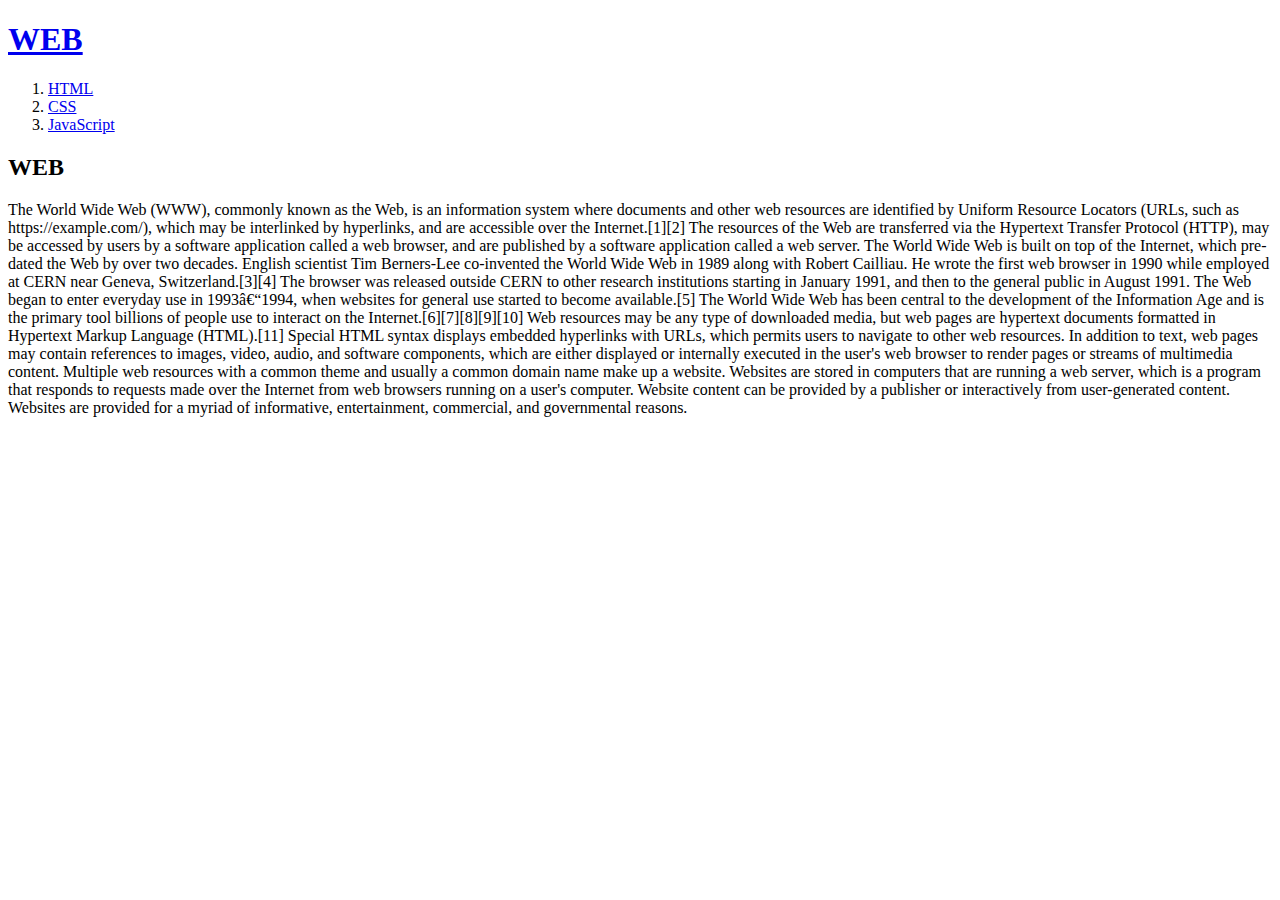
==== index.html @ 94445b29 "웹사이트 완성" ====
<!DOCTYPE html>
<html>
<head>
    <title>WEB1 - Welcome</title>
    <meta charset="=utf-8">
</head>

<body>
    <h1><a href="index.html">WEB</a></h1>
    <ol>
        <li><a href="1.html">HTML</a></li>
        <li><a href="2.html">CSS</a></li>
        <li><a href="3.html">JavaScript</a></li>
    </ol>
    <h2>WEB</h2>
    <p>
        The World Wide Web (WWW), commonly known as the Web, is an information system where documents and other web resources are identified by Uniform Resource Locators (URLs, such as https://example.com/), which may be interlinked by hyperlinks, and are accessible over the Internet.[1][2] The resources of the Web are transferred via the Hypertext Transfer Protocol (HTTP), may be accessed by users by a software application called a web browser, and are published by a software application called a web server. The World Wide Web is built on top of the Internet, which pre-dated the Web by over two decades.
        English scientist Tim Berners-Lee co-invented the World Wide Web in 1989 along with Robert Cailliau. He wrote the first web browser in 1990 while employed at CERN near Geneva, Switzerland.[3][4] The browser was released outside CERN to other research institutions starting in January 1991, and then to the general public in August 1991. The Web began to enter everyday use in 1993–1994, when websites for general use started to become available.[5] The World Wide Web has been central to the development of the Information Age and is the primary tool billions of people use to interact on the Internet.[6][7][8][9][10]
        Web resources may be any type of downloaded media, but web pages are hypertext documents formatted in Hypertext Markup Language (HTML).[11] Special HTML syntax displays embedded hyperlinks with URLs, which permits users to navigate to other web resources. In addition to text, web pages may contain references to images, video, audio, and software components, which are either displayed or internally executed in the user's web browser to render pages or streams of multimedia content.
        Multiple web resources with a common theme and usually a common domain name make up a website. Websites are stored in computers that are running a web server, which is a program that responds to requests made over the Internet from web browsers running on a user's computer. Website content can be provided by a publisher or interactively from user-generated content. Websites are provided for a myriad of informative, entertainment, commercial, and governmental reasons.
    </p>
</body>
</html>
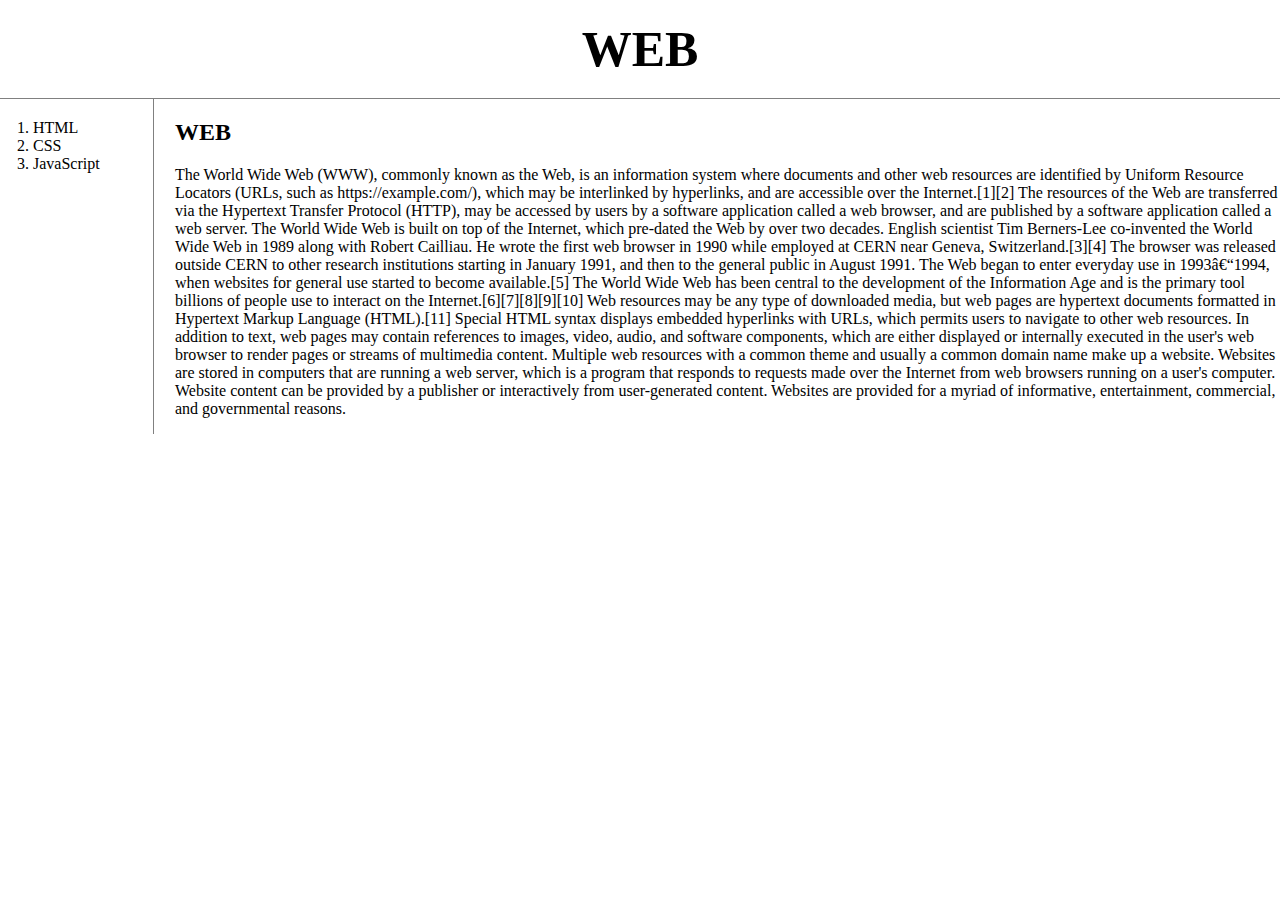
==== commit d917f8cd: "Add files via upload" ====
--- a/index.html
+++ b/index.html
@@ -3,21 +3,119 @@
 <head>
     <title>WEB1 - Welcome</title>
     <meta charset="=utf-8">
+    <meta name="viewport" content="width=device-width, initial-scale=1">
+<!-- Global site tag (gtag.js) - Google Analytics -->
+<script async src="https://www.googletagmanager.com/gtag/js?id=G-Z7WCBNGY2P"></script>
+<script>
+  window.dataLayer = window.dataLayer || [];
+  function gtag(){dataLayer.push(arguments);}
+  gtag('js', new Date());
+
+  gtag('config', 'G-Z7WCBNGY2P');
+</script>
+
+<style>
+    body{
+        margin:0px;
+    }
+    a{
+        color:black; 
+        text-decoration: none;
+    }
+    h1{
+        font-size: 50px; 
+        text-align: center;
+        border-bottom: 1px solid gray;
+        padding: 20px;
+        margin:0;
+    }
+    ol{
+        border-right: 1px solid gray;
+        width:100px;
+        margin:0;
+        padding:20px;
+    }
+    #grid{
+        display: grid;
+        grid-template-columns: 150px 1fr;
+    }
+    #grid ol{
+        padding-left: 33px;
+    }
+    #grid #article{
+        padding-left: 25px;
+    }
+    @media(max-width:800px) {
+        #grid{
+        display: block;
+        }
+        #grid ol{
+            border-right: none;
+        }
+        h1{
+            border-bottom: none;
+        }
+    }
+</style>
+
 </head>
 
 <body>
     <h1><a href="index.html">WEB</a></h1>
-    <ol>
-        <li><a href="1.html">HTML</a></li>
-        <li><a href="2.html">CSS</a></li>
-        <li><a href="3.html">JavaScript</a></li>
-    </ol>
-    <h2>WEB</h2>
+    <div id="grid">
+        <ol>
+            <li><a href="1.html">HTML</a></li>
+            <li><a href="2.html">CSS</a></li>
+            <li><a href="3.html">JavaScript</a></li>
+        </ol>
+        <div id="article">
+            <h2>WEB</h2>
+                <p>
+                    The World Wide Web (WWW), commonly known as the Web, is an information system where documents and other web resources are identified by Uniform Resource Locators (URLs, such as https://example.com/), which may be interlinked by hyperlinks, and are accessible over the Internet.[1][2] The resources of the Web are transferred via the Hypertext Transfer Protocol (HTTP), may be accessed by users by a software application called a web browser, and are published by a software application called a web server. The World Wide Web is built on top of the Internet, which pre-dated the Web by over two decades.
+                    English scientist Tim Berners-Lee co-invented the World Wide Web in 1989 along with Robert Cailliau. He wrote the first web browser in 1990 while employed at CERN near Geneva, Switzerland.[3][4] The browser was released outside CERN to other research institutions starting in January 1991, and then to the general public in August 1991. The Web began to enter everyday use in 1993–1994, when websites for general use started to become available.[5] The World Wide Web has been central to the development of the Information Age and is the primary tool billions of people use to interact on the Internet.[6][7][8][9][10]
+                    Web resources may be any type of downloaded media, but web pages are hypertext documents formatted in Hypertext Markup Language (HTML).[11] Special HTML syntax displays embedded hyperlinks with URLs, which permits users to navigate to other web resources. In addition to text, web pages may contain references to images, video, audio, and software components, which are either displayed or internally executed in the user's web browser to render pages or streams of multimedia content.
+                    Multiple web resources with a common theme and usually a common domain name make up a website. Websites are stored in computers that are running a web server, which is a program that responds to requests made over the Internet from web browsers running on a user's computer. Website content can be provided by a publisher or interactively from user-generated content. Websites are provided for a myriad of informative, entertainment, commercial, and governmental reasons.
+                </p>
+        </div>
+    </div>
     <p>
-        The World Wide Web (WWW), commonly known as the Web, is an information system where documents and other web resources are identified by Uniform Resource Locators (URLs, such as https://example.com/), which may be interlinked by hyperlinks, and are accessible over the Internet.[1][2] The resources of the Web are transferred via the Hypertext Transfer Protocol (HTTP), may be accessed by users by a software application called a web browser, and are published by a software application called a web server. The World Wide Web is built on top of the Internet, which pre-dated the Web by over two decades.
-        English scientist Tim Berners-Lee co-invented the World Wide Web in 1989 along with Robert Cailliau. He wrote the first web browser in 1990 while employed at CERN near Geneva, Switzerland.[3][4] The browser was released outside CERN to other research institutions starting in January 1991, and then to the general public in August 1991. The Web began to enter everyday use in 1993–1994, when websites for general use started to become available.[5] The World Wide Web has been central to the development of the Information Age and is the primary tool billions of people use to interact on the Internet.[6][7][8][9][10]
-        Web resources may be any type of downloaded media, but web pages are hypertext documents formatted in Hypertext Markup Language (HTML).[11] Special HTML syntax displays embedded hyperlinks with URLs, which permits users to navigate to other web resources. In addition to text, web pages may contain references to images, video, audio, and software components, which are either displayed or internally executed in the user's web browser to render pages or streams of multimedia content.
-        Multiple web resources with a common theme and usually a common domain name make up a website. Websites are stored in computers that are running a web server, which is a program that responds to requests made over the Internet from web browsers running on a user's computer. Website content can be provided by a publisher or interactively from user-generated content. Websites are provided for a myriad of informative, entertainment, commercial, and governmental reasons.
+        <iframe width="560" height="315" src="https://www.youtube.com/embed/7T7r_oSp0SE" title="YouTube video player" frameborder="0" allow="accelerometer; autoplay; clipboard-write; encrypted-media; gyroscope; picture-in-picture" allowfullscreen></iframe>
+    </p>
+    <p>
+        <div id="disqus_thread"></div>
+        <script>
+            /**
+            *  RECOMMENDED CONFIGURATION VARIABLES: EDIT AND UNCOMMENT THE SECTION BELOW TO INSERT DYNAMIC VALUES FROM YOUR PLATFORM OR CMS.
+            *  LEARN WHY DEFINING THESE VARIABLES IS IMPORTANT: https://disqus.com/admin/universalcode/#configuration-variables    */
+            /*
+            var disqus_config = function () {
+            this.page.url = PAGE_URL;  // Replace PAGE_URL with your page's canonical URL variable
+            this.page.identifier = PAGE_IDENTIFIER; // Replace PAGE_IDENTIFIER with your page's unique identifier variable
+            };
+            */
+            (function() { // DON'T EDIT BELOW THIS LINE
+            var d = document, s = d.createElement('script');
+            s.src = 'https://phantele.disqus.com/embed.js';
+            s.setAttribute('data-timestamp', +new Date());
+            (d.head || d.body).appendChild(s);
+            })();
+        </script>
+        <noscript>Please enable JavaScript to view the <a href="https://disqus.com/?ref_noscript">comments powered by Disqus.</a></noscript>
+    </p>
+    <p>
+        <!--Start of Tawk.to Script-->
+<script type="text/javascript">
+    var Tawk_API=Tawk_API||{}, Tawk_LoadStart=new Date();
+    (function(){
+    var s1=document.createElement("script"),s0=document.getElementsByTagName("script")[0];
+    s1.async=true;
+    s1.src='https://embed.tawk.to/6225b98c1ffac05b1d7d4b8c/1fthlpjcg';
+    s1.charset='UTF-8';
+    s1.setAttribute('crossorigin','*');
+    s0.parentNode.insertBefore(s1,s0);
+    })();
+    </script>
+    <!--End of Tawk.to Script-->
     </p>
 </body>
 </html>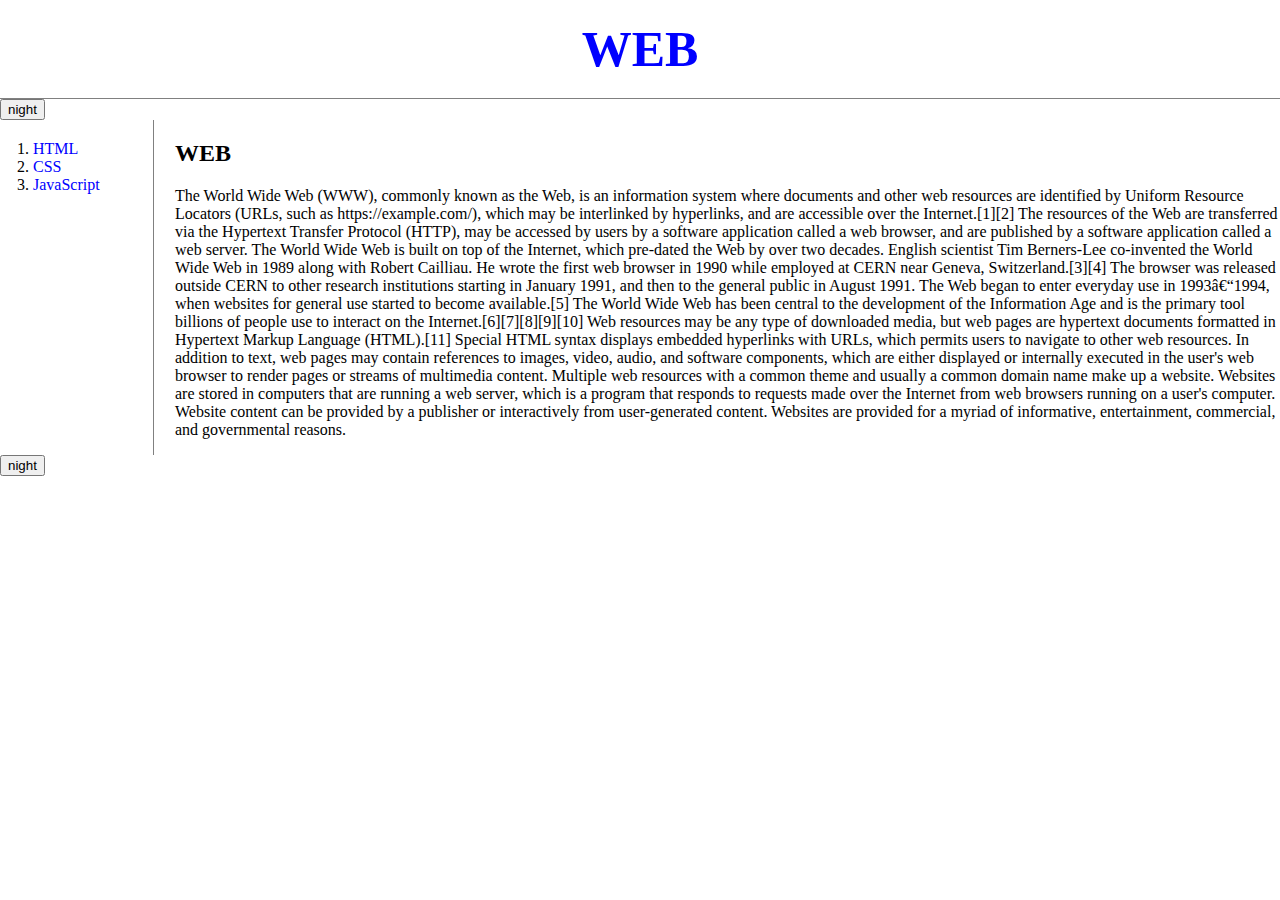
==== commit c368b5ff: "Add files via upload" ====
--- a/index.html
+++ b/index.html
@@ -3,65 +3,25 @@
 <head>
     <title>WEB1 - Welcome</title>
     <meta charset="=utf-8">
-    <meta name="viewport" content="width=device-width, initial-scale=1">
-<!-- Global site tag (gtag.js) - Google Analytics -->
-<script async src="https://www.googletagmanager.com/gtag/js?id=G-Z7WCBNGY2P"></script>
-<script>
-  window.dataLayer = window.dataLayer || [];
-  function gtag(){dataLayer.push(arguments);}
-  gtag('js', new Date());
-
-  gtag('config', 'G-Z7WCBNGY2P');
-</script>
-
-<style>
-    body{
-        margin:0px;
-    }
-    a{
-        color:black; 
-        text-decoration: none;
-    }
-    h1{
-        font-size: 50px; 
-        text-align: center;
-        border-bottom: 1px solid gray;
-        padding: 20px;
-        margin:0;
-    }
-    ol{
-        border-right: 1px solid gray;
-        width:100px;
-        margin:0;
-        padding:20px;
-    }
-    #grid{
-        display: grid;
-        grid-template-columns: 150px 1fr;
-    }
-    #grid ol{
-        padding-left: 33px;
-    }
-    #grid #article{
-        padding-left: 25px;
-    }
-    @media(max-width:800px) {
-        #grid{
-        display: block;
-        }
-        #grid ol{
-            border-right: none;
-        }
-        h1{
-            border-bottom: none;
-        }
-    }
-</style>
-
+    <meta name="viewport" content="width=device-width, initial-scale=1"> <!-- 너비 조절 -->
+    <!-- Global site tag (gtag.js) - Google Analytics -->
+    <script async src="https://www.googletagmanager.com/gtag/js?id=G-Z7WCBNGY2P"></script>
+    <script>
+        window.dataLayer = window.dataLayer || [];
+        function gtag(){dataLayer.push(arguments);}
+        gtag('js', new Date());
+        gtag('config', 'G-Z7WCBNGY2P');
+        </script>
+    <link rel="stylesheet" href="style.css">
+    <script src="https://ajax.googleapis.com/ajax/libs/jquery/3.6.0/jquery.min.js"></script>
+    <script src="colors.js"></script>
 </head>
 
 <body>
     <h1><a href="index.html">WEB</a></h1>
+    <input type="button" value="night" onclick="
+        NightDayHandler(this);
+    ">
     <div id="grid">
         <ol>
             <li><a href="1.html">HTML</a></li>
@@ -78,6 +38,9 @@
                 </p>
         </div>
     </div>
+    <input id = night_day type="button" value="night" onclick="
+    NightDayHandler(this);
+    ">
     <p>
         <iframe width="560" height="315" src="https://www.youtube.com/embed/7T7r_oSp0SE" title="YouTube video player" frameborder="0" allow="accelerometer; autoplay; clipboard-write; encrypted-media; gyroscope; picture-in-picture" allowfullscreen></iframe>
     </p>
--- a/style.css
+++ b/style.css
@@ -0,0 +1,41 @@
+body{
+    margin:0px;
+}
+a{
+    color:blue; 
+    text-decoration: none;
+}
+h1{
+    font-size: 50px; 
+    text-align: center;
+    border-bottom: 1px solid gray;
+    padding: 20px;
+    margin:0;
+}
+ol{
+    border-right: 1px solid gray;
+    width:100px;
+    margin:0;
+    padding:20px;
+}
+#grid{
+    display: grid;
+    grid-template-columns: 150px 1fr;
+}
+#grid ol{
+    padding-left: 33px;
+}
+#grid #article{
+    padding-left: 25px;
+}
+@media(max-width:800px) {
+    #grid{
+    display: block;
+    }
+    #grid ol{
+        border-right: none;
+    }
+    h1{
+        border-bottom: none;
+    }
+}